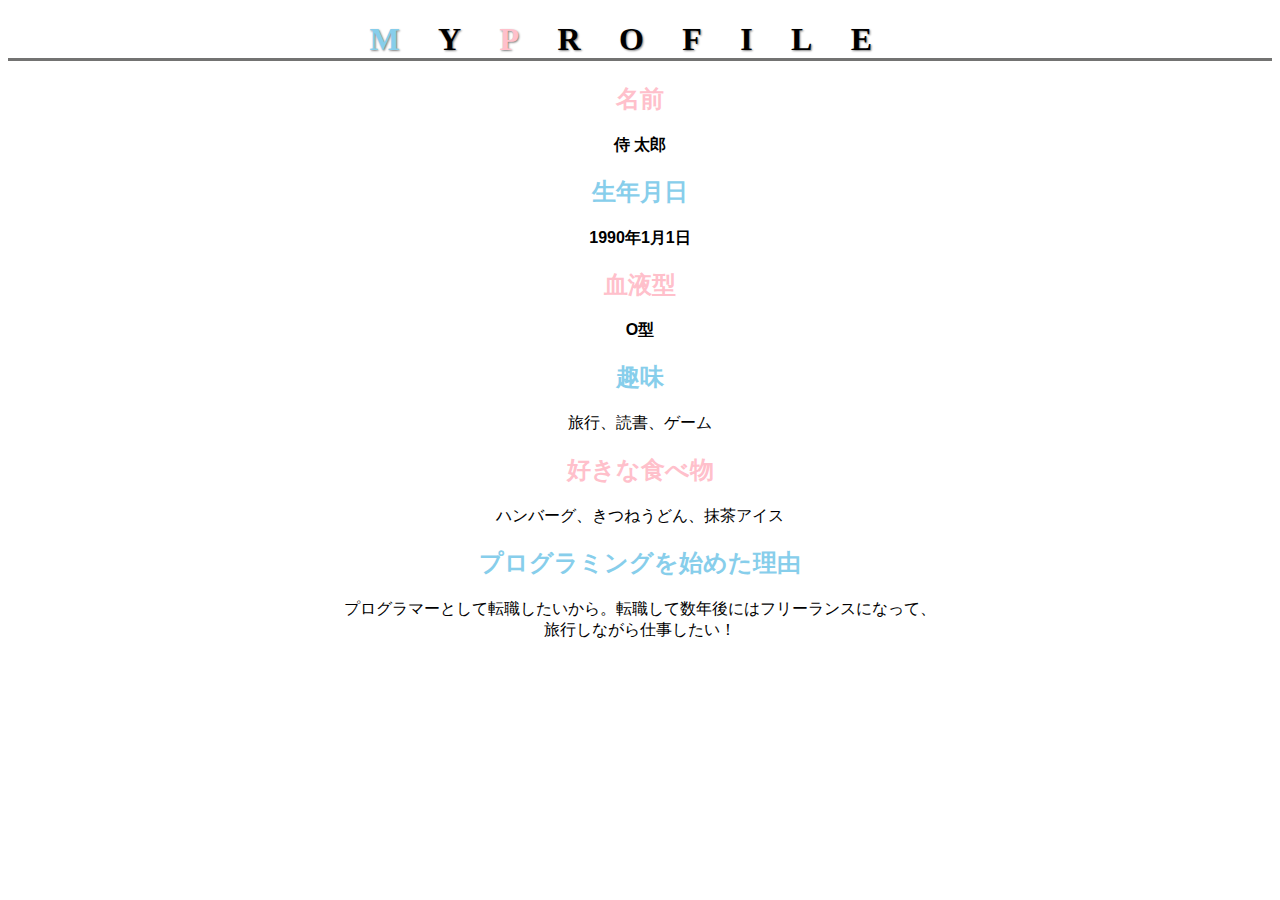
==== kadai_014/kadai_014.html @ 99fb9d4d "kadai_014" ====
<!DOCTYPE html>
<html>
    <head>
        <title>14章課題</title>
        <meta name="description" content="このページは14章の課題です">
        <meta charset="utf-8">
        <link rel="stylesheet" href="style.css">
    </head>
    <body>
        <div id="parent">
            <p class="child">
                <h1 class="h1-decoration"><span class="font-skyblue">M</span>Y<span class="font-pink">P</span>ROFILE</h1>
                <h2 class="decoration"><span class="font-pink">名前</span></h2>
                <p class="decoration">侍 太郎</p>
                <h2 class="decoration"><span class="font-skyblue">生年月日</span></h2>
                <p class="decoration">1990年1月1日</p>
                <h2 class="decoration"><span class="font-pink">血液型</span></h2>
                <p class="decoration">O型</p>
            </p>
            <div class="child">
                <p id="grandchild">
                    <h2 class="decoration"><span class="font-skyblue">趣味</span></h2>
                    <p class="decoration">旅行、読書、ゲーム</p>
                    <h2 class="decoration"><span class="font-pink">好きな食べ物</span></h2>
                    <p class="decoration">ハンバーグ、きつねうどん、抹茶アイス</p>
                    <h2 class="decoration"><span class="font-skyblue">プログラミングを始めた理由</span></h2>
                    <p class="decoration">プログラマーとして転職したいから。転職して数年後にはフリーランスになって、<br>
                    旅行しながら仕事したい！</p>
                </p>
            </div>
        </div>
    </body>
</html>
---- kadai_014/style.css ----
.decoration{
    font-family:"Arial", "Meiryo",sans-serif;
    .font-skyblue{
        color: skyblue;
    }
    .font-pink{
        color: rgb(255,192,203);
    }
    text-align: center;
}
.h1-decoration{
    .font-skyblue{
        color: skyblue;
    }
    .font-pink{
        color: rgb(255,192,203);
    }
    border-bottom: solid 3px rgb(115,115,114);
    text-align: center;
    letter-spacing: 1.2em;
    text-shadow: 1px 1px 2px gray;
}
#parent > p{
    font-weight: bold;
}
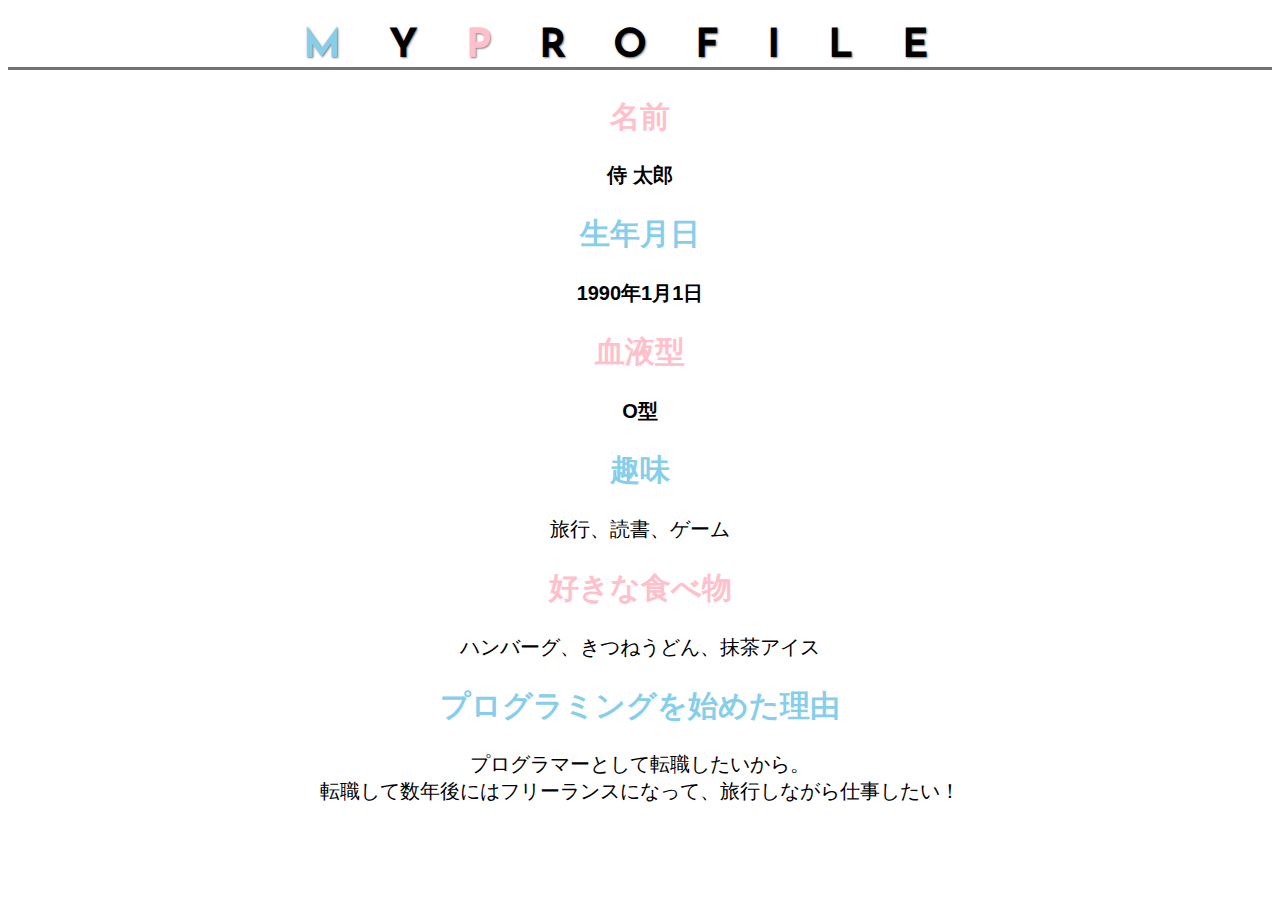
==== commit 80fe66a2: "14章課題の修正" ====
--- a/kadai_014/kadai_014.html
+++ b/kadai_014/kadai_014.html
@@ -5,29 +5,25 @@
         <meta name="description" content="このページは14章の課題です">
         <meta charset="utf-8">
         <link rel="stylesheet" href="style.css">
+        <link rel="preconnect" href="https://fonts.googleapis.com">
+        <link rel="preconnect" href="https://fonts.gstatic.com" crossorigin>
+        <link href="https://fonts.googleapis.com/css2?family=Josefin+Sans:ital@1&display=swap" rel="stylesheet">
     </head>
     <body>
-        <div id="parent">
-            <p class="child">
-                <h1 class="h1-decoration"><span class="font-skyblue">M</span>Y<span class="font-pink">P</span>ROFILE</h1>
-                <h2 class="decoration"><span class="font-pink">名前</span></h2>
-                <p class="decoration">侍 太郎</p>
-                <h2 class="decoration"><span class="font-skyblue">生年月日</span></h2>
-                <p class="decoration">1990年1月1日</p>
-                <h2 class="decoration"><span class="font-pink">血液型</span></h2>
-                <p class="decoration">O型</p>
-            </p>
-            <div class="child">
-                <p id="grandchild">
-                    <h2 class="decoration"><span class="font-skyblue">趣味</span></h2>
-                    <p class="decoration">旅行、読書、ゲーム</p>
-                    <h2 class="decoration"><span class="font-pink">好きな食べ物</span></h2>
-                    <p class="decoration">ハンバーグ、きつねうどん、抹茶アイス</p>
-                    <h2 class="decoration"><span class="font-skyblue">プログラミングを始めた理由</span></h2>
-                    <p class="decoration">プログラマーとして転職したいから。転職して数年後にはフリーランスになって、<br>
-                    旅行しながら仕事したい！</p>
-                </p>
-            </div>
+        <h1><span class="font-skyblue">M</span>Y<span class="font-pink">P</span>ROFILE</h1>
+        <div id="parent"> 
+            <h2 class="font-pink">名前</h2>
+            <p>侍 太郎</p>
+            <h2 class="font-skyblue">生年月日</h2>
+            <p>1990年1月1日</p>
+            <h2 class="font-pink">血液型</h2>
+            <p>O型</p>
         </div>
+        <h2 class="font-skyblue">趣味</h2>
+        <p>旅行、読書、ゲーム</p>
+        <h2 class="font-pink">好きな食べ物</h2>
+        <p>ハンバーグ、きつねうどん、抹茶アイス</p>
+        <h2 class="font-skyblue">プログラミングを始めた理由</h2>
+        <p>プログラマーとして転職したいから。<br>転職して数年後にはフリーランスになって、旅行しながら仕事したい！</p>
     </body>
 </html>--- a/kadai_014/style.css
+++ b/kadai_014/style.css
@@ -1,25 +1,26 @@
-.decoration{
+body {
     font-family:"Arial", "Meiryo",sans-serif;
-    .font-skyblue{
-        color: skyblue;
-    }
-    .font-pink{
-        color: rgb(255,192,203);
-    }
+    font-size: 20px;
     text-align: center;
 }
-.h1-decoration{
-    .font-skyblue{
-        color: skyblue;
-    }
-    .font-pink{
-        color: rgb(255,192,203);
-    }
+
+.font-skyblue {
+    color: skyblue;
+}
+
+.font-pink {
+    color: rgb(255,192,203);
+}
+
+h1 {
+    font-family:'Josefin Sans', sans-serif;
+    font-size: 200%;
     border-bottom: solid 3px rgb(115,115,114);
     text-align: center;
     letter-spacing: 1.2em;
     text-shadow: 1px 1px 2px gray;
 }
-#parent > p{
+
+#parent p {
     font-weight: bold;
 }